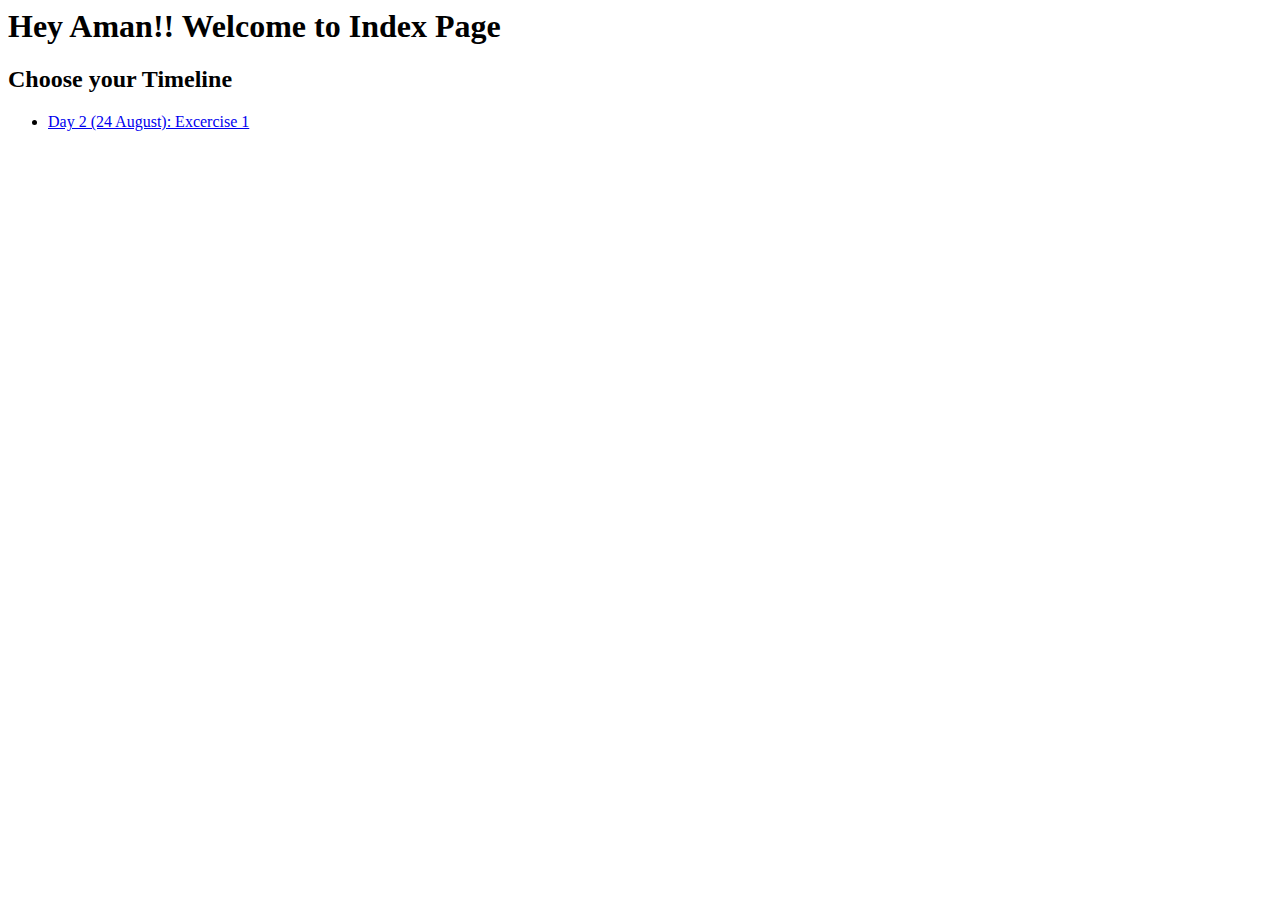
==== week1_html_learning/index.html @ 157cace7 "25th August commit" ====
<html>
  <head>
		<title> Index </title>
	</head>
	
	<body>	
	<p> <h1> Hey Aman!! Welcome to Index Page </h1> </p>
	<p><h2>Choose your Timeline</h2></p>

	<ul>
	<li><a href="./exercise1.html">Day 2 (24 August): Excercise 1</a></li>
	</ul>
	
	</body>

</html>
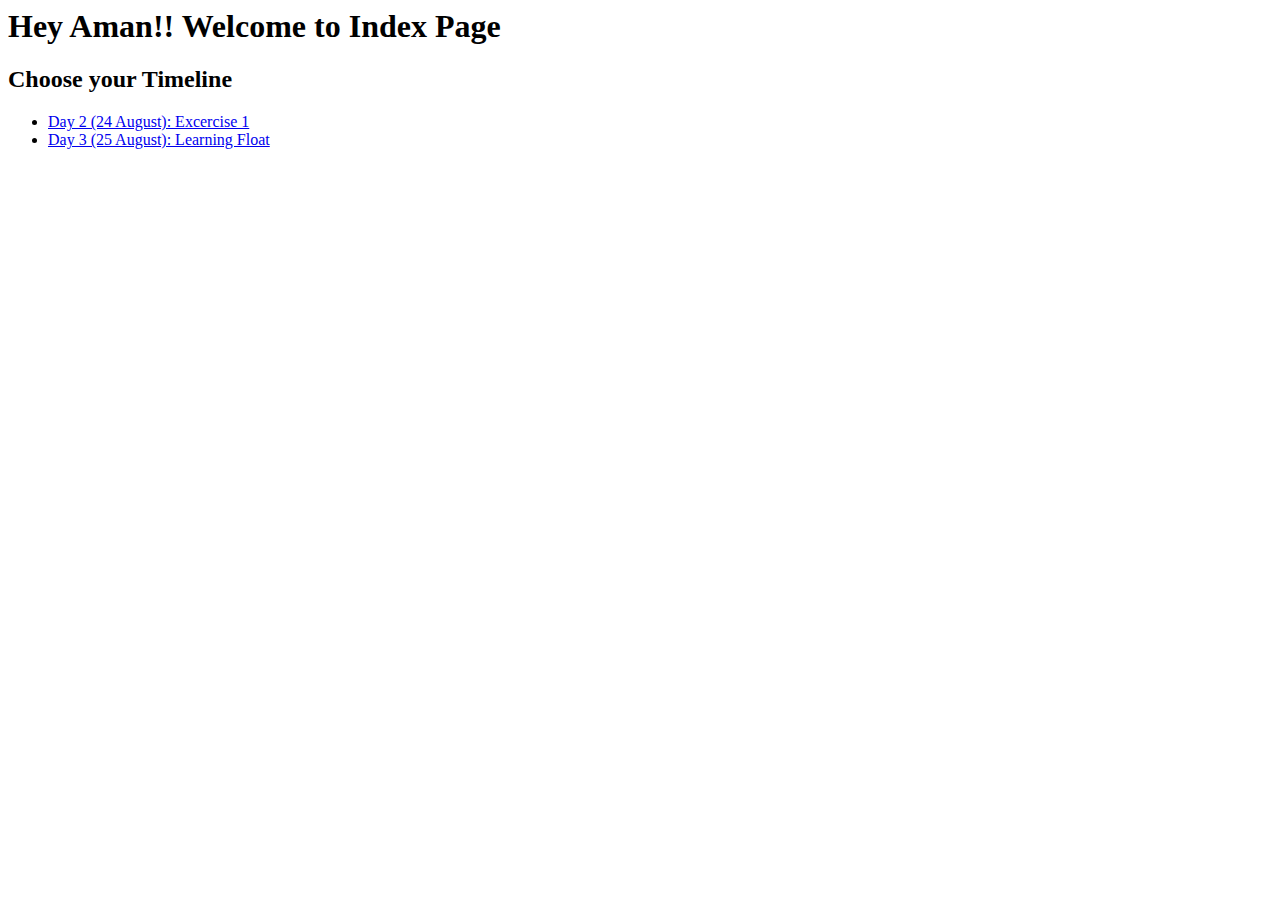
==== commit 258dbe22: "learning float complete" ====
--- a/week1_html_learning/index.html
+++ b/week1_html_learning/index.html
@@ -8,7 +8,8 @@
 	<p><h2>Choose your Timeline</h2></p>
 
 	<ul>
-	<li><a href="./exercise1.html">Day 2 (24 August): Excercise 1</a></li>
+		<li><a href="./exercise1.html">Day 2 (24 August): Excercise 1</a></li>
+		<li><a href="./learning float.html">Day 3 (25 August): Learning Float</a></li>
 	</ul>
 	
 	</body>
